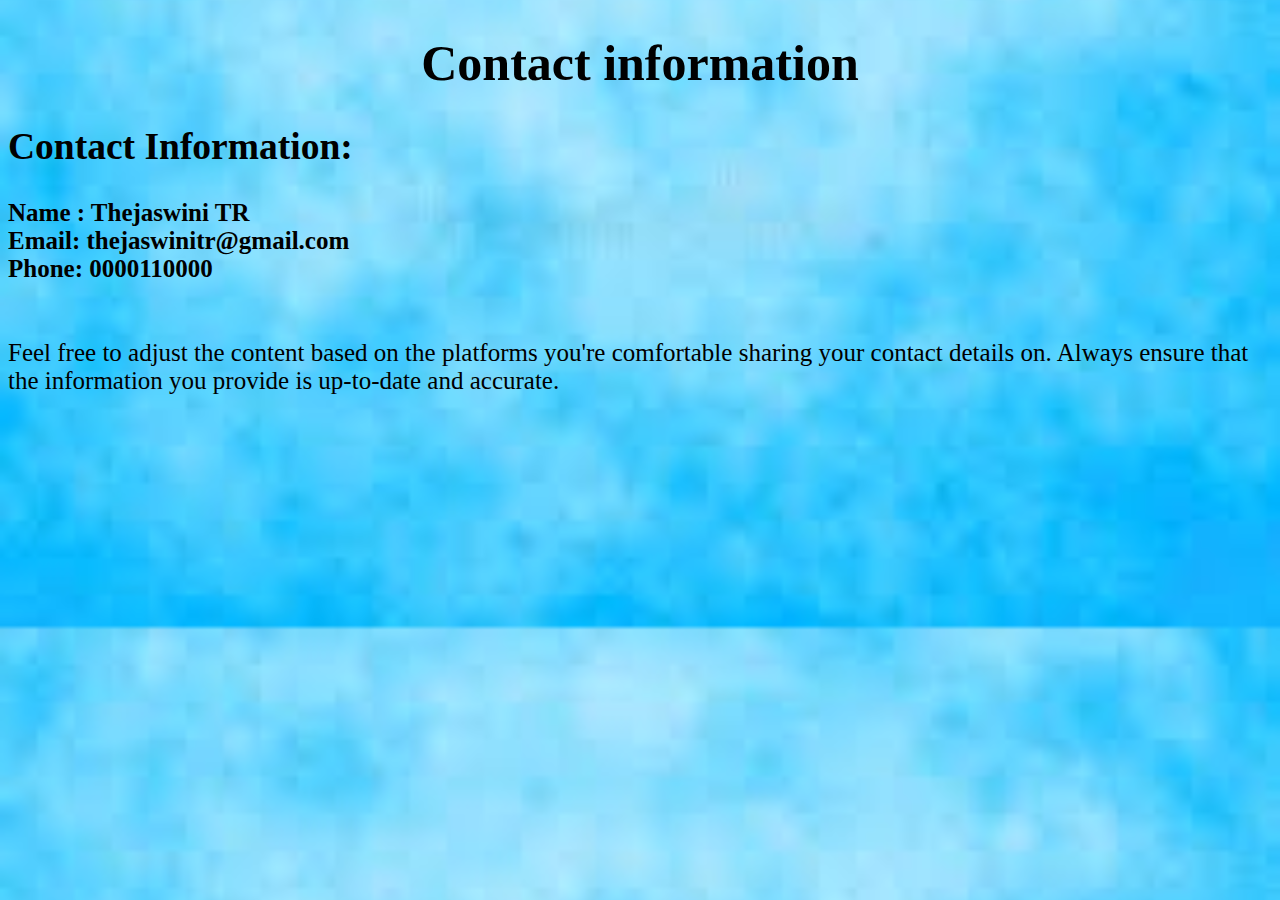
==== portfolio/contact.html @ 6ec5e83e "Portfolio creation" ====
<!DOCTYPE html>
<html lang="en">
<head>
    <meta charset="UTF-8">
    <meta name="viewport" content="width=device-width, initial-scale=1.0">
    <title>Document</title>
    <h1><center>Contact information</center></h1>
    <style>
        body{
              background-image:url(./cnt.jpg);
              background-position: center;
              background-size: cover;
               font-size: 25px;
        }
    </style>
</head>
<body>
    <h2>Contact Information:</h2>
        <strong>

Name : Thejaswini TR<br>
Email: thejaswinitr@gmail.com<br>
Phone: 0000110000<br><br><br>
</strong>
Feel free to adjust the content based on the platforms you're comfortable 
sharing your contact details on. 
Always ensure that the information you provide is up-to-date and accurate.
</body>
</html>
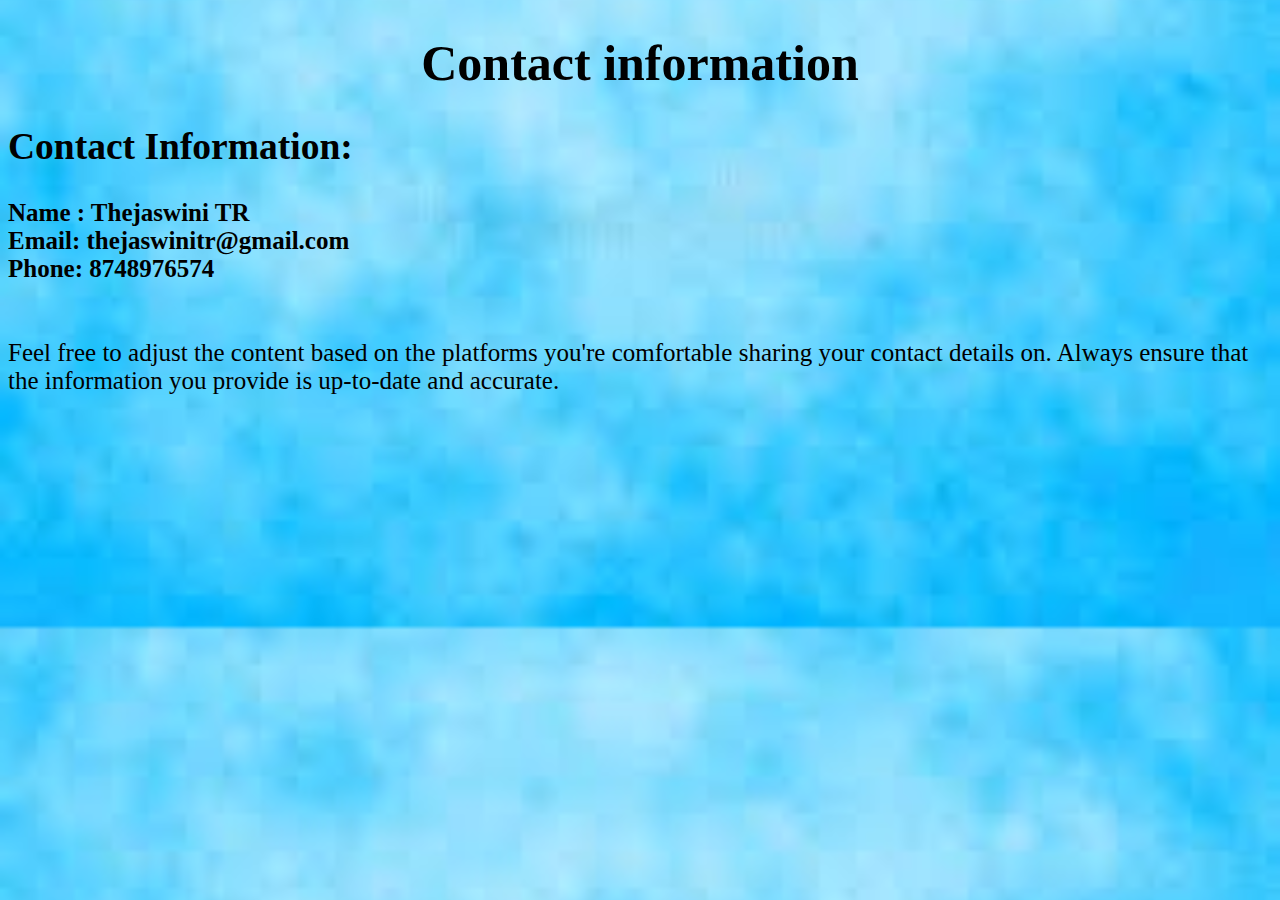
==== commit d03b9784: "updating" ====
--- a/portfolio/contact.html
+++ b/portfolio/contact.html
@@ -20,7 +20,7 @@
 
 Name : Thejaswini TR<br>
 Email: thejaswinitr@gmail.com<br>
-Phone: 0000110000<br><br><br>
+Phone: 8748976574<br><br><br>
 </strong>
 Feel free to adjust the content based on the platforms you're comfortable 
 sharing your contact details on. 
